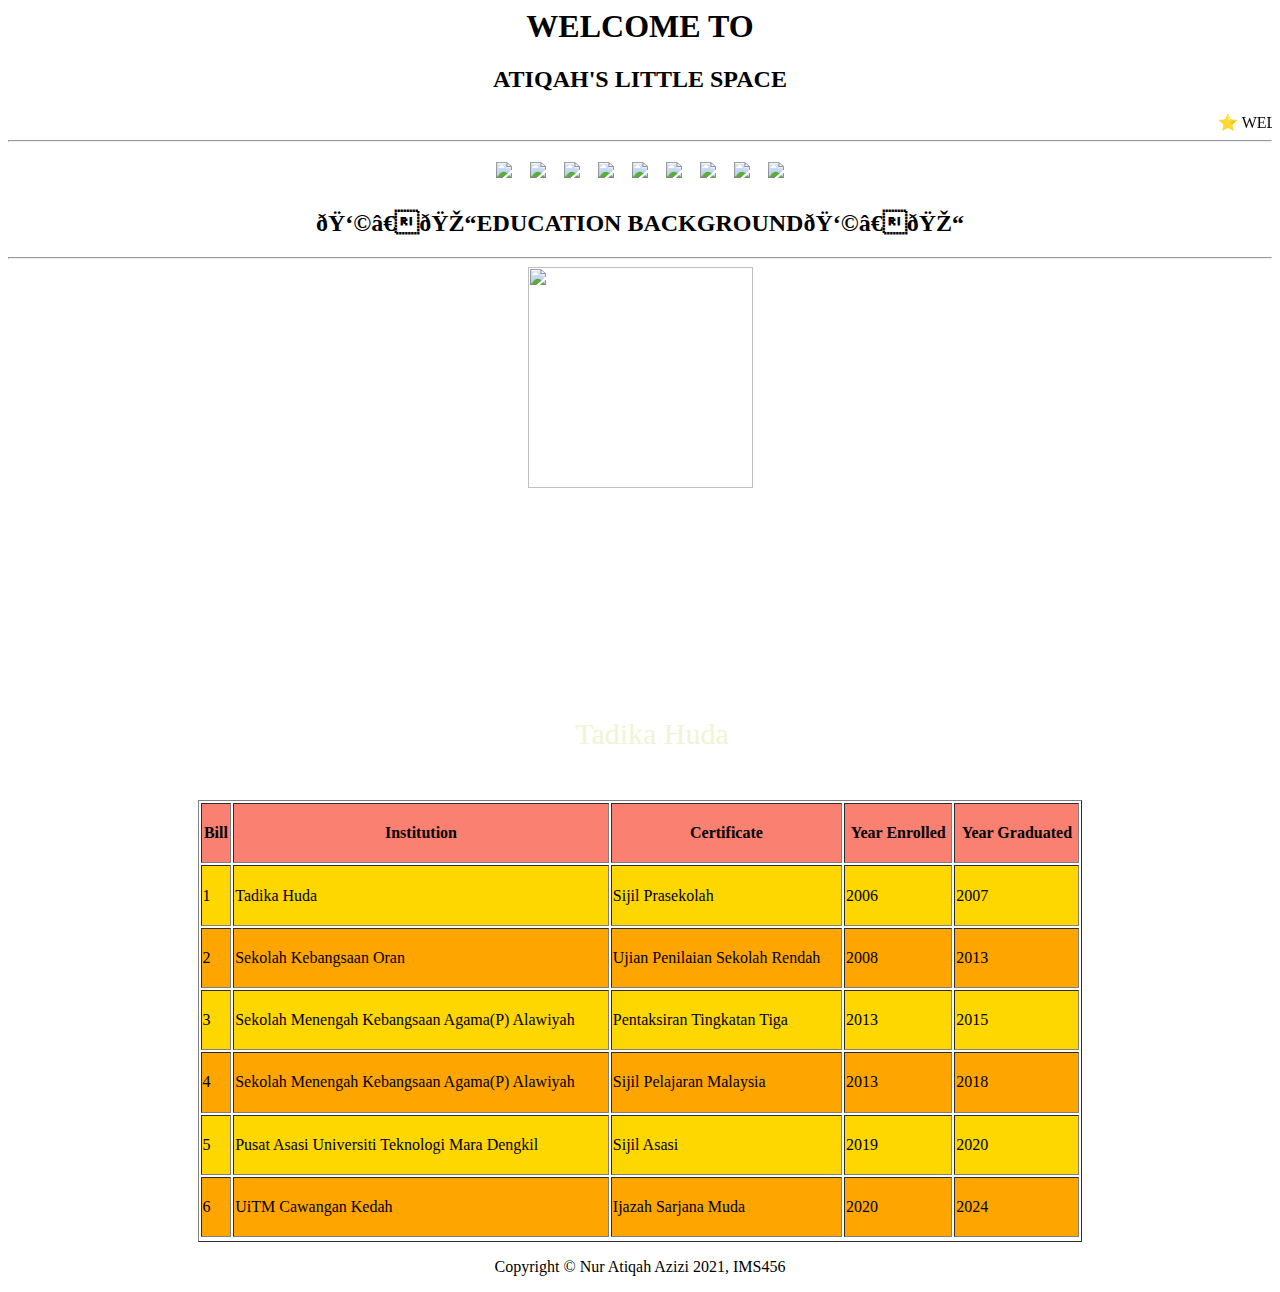
==== educations.html @ aedb6695 "Add files via upload" ====
<html>
<head>
<title>Educations</title>
<style>
body
{
background-repeat: no repeat;
background-size:100% 100%;
background-attachment:fixed;
}
</style>
<body background="Images/bg.jpg" >
</head>

<link rel="stylesheet" type="text/css" href="header.css"/>
<header><center>
<a href="educations.html"></a>
<div class="header">
<h1>WELCOME TO</h1>
<h2>ATIQAH'S LITTLE SPACE</h2>
</div>
</a>
</header>
<marquee scrollmount="30">&#11088 WELCOME TO MY LITTLE SPACE &#11088 WELCOME TO MY LITTLE SPACE &#11088 WELCOME TO MY LTTLE SPACE &#11088 WELCOME TO MY LITTLE SPACE &#11088 WELCOME TO MY LITTLE SPACE &#11088 WELCOME TO MY LITTLE SPACE&#11088 &#11088 WELCOME TO MY LITTLE SPACE &#11088 WELCOME TO MY LITTLE SPACE &#11088 WELCOME TO MY LITTLE SPACE &#11088</marquee>
<hr>

<nav>
<center><table cellspacing="6" cellpadding="6">
<tr>
<td><a href="index.html"><Home><img src="button/home.png"></a>
<td><a href="aboutme.html"><About Me><img src="button/aboutme.png"></a>
<td><a href="educations.html"><Educations><img src="button/educations.png"></a>
<td><a href="family.html"><Family><img src="button/family.png"></a>
<td><a href="friends.html"><Friends><img src="button/friends.png"></a>
<td><a href="hobby.html"><Hobby><img src="button/hobby.png"></a>
<td><a href="hometown.html"><Hometown><img src="button/hometown.png"></a>
<td><a href="gallery.html"><Gallery><img src="button/gallery.png"></a>
<td><a href="contactme.html"><Contact Me><img src="button/contactme.png"></a>
</tr>
</center></table>
</nav>
<body align="center">
<h2>👩‍🎓EDUCATION BACKGROUND👩‍🎓</h2>
<hr>
<style>
h1 {text-align: center;}
p {text-align: center;}
div {text-align: center;}
</style>
<meta charset="utf-8" />  
    <title>My Slider</title>  
    <style type="text/css">  
        
        .showSlide {  
            display: none  
        }  
            .showSlide img {  
                width: 50%;  
            }  
        .slidercontainer {  
            max-width: 900px;  
            position: relative;  
            margin: auto;  
        }  
        .left, .right {  
            cursor: pointer;  
            position: middle;  
            top: 50%;  
            width: auto;  
            padding: 16px;  
            margin-top: -26px;  
            color: white;  
            font-weight: bold;  
            font-size: 20px;  
            transition: 0.6s ease;  
            border-radius: 0 3px 3px 0;  
        }  
        .right {  
            right: 0;  
            border-radius: 3px 0 0 3px;  
        }  
            .left:hover, .right:hover {  
               
            }  
        .content {  
            color: #eff5d4;  
            font-size: 30px;  
            padding: 8px 12px;  
            position: center;  
            top: 10px;  
            width: 100%;  
            text-align: center;  
        }  
        
        /* Fading animation */  
        .fade {  
            -webkit-animation-name: fade;  
            -webkit-animation-duration: 1.5s;  
            animation-name: fade;  
            animation-duration: 1.5s;  
        }  
        @-webkit-keyframes fade {  
            from {  
                opacity: .4  
            }  
            to {  
                opacity: 1  
            }  
        }  
  
        @keyframes fade {  
            from {  
                opacity: .4  
            }  
            to {  
                opacity: 1  
            }  
        }  
    </style>   
    <div class="slidercontainer">  
        <div class="showSlide fade">  
            <img src="edu/tadika.jpg" />  
            <div class="content">Tadika Huda</div>  
        </div>  
        <div class="showSlide fade">  
            <img src="edu/sko.jpg"/>  
            <div class="content">Sk Oran</div>  
        </div>  
  
        <div class="showSlide fade">  
            <img src="edu/smkap2.jpg"/>  
            <div class="content">Smkap</div>  
        </div>  
        <div class="showSlide fade">  
            <img src="edu/dengkil.jpg"/>  
            <div class="content">Asasi Dengkil</div>  
        </div>  
        <!-- Navigation arrows -->  
        <a class="left" onclick="nextSlide(-1)">❮</a>  
        <a class="right" onclick="nextSlide(1)">❯</a>  
    </div> 
<script type="text/javascript">  
        var slide_index = 1;  
        displaySlides(slide_index);  
  
        function nextSlide(n) {  
            displaySlides(slide_index += n);  
        }  
  
        function currentSlide(n) {  
            displaySlides(slide_index = n);  
        }  
  
        function displaySlides(n) {  
            var i;  
            var slides = document.getElementsByClassName("showSlide");  
            if (n > slides.length) { slide_index = 1 }  
            if (n < 1) { slide_index = slides.length }  
            for (i = 0; i < slides.length; i++) {  
                slides[i].style.display = "none";  
            }  
            slides[slide_index - 1].style.display = "block";  
        }  
    </script>   
  
<br>
<div style="text-align:center">
<table border="1" align="center" width="70%" height="50%">
<link rel="stylesheet" href="edu.css">

	<tr>
		<th>Bill</th>
		<th>Institution</th>
		<th>Certificate</th>
		<th>Year Enrolled</th>
		<th>Year Graduated</th>
	</tr>
	<tr>
		<td>1</td>
		<td>Tadika Huda</td>
		<td>Sijil Prasekolah</td>
		<td>2006</td>
		<td>2007</td>	
	</tr>
	<tr bgcolor="#FFA500">
		<td>2</td>
		<td>Sekolah Kebangsaan Oran</td>
		<td>Ujian Penilaian Sekolah Rendah</td>
		<td>2008</td>
		<td>2013</td>
	</tr>
	<tr>
		<td>3</td>
		<td>Sekolah Menengah Kebangsaan Agama(P) Alawiyah</td>
		<td>Pentaksiran Tingkatan Tiga</td>
		<td>2013</td>
		<td>2015</td>
	</tr>
	<tr bgcolor="#FFA500">
		<td>4</td>
		<td>Sekolah Menengah Kebangsaan Agama(P) Alawiyah</td>
		<td>Sijil Pelajaran Malaysia</td>
		<td>2013</td>
		<td>2018</td>
	</tr>
	<tr>
		<td>5</td>
		<td>Pusat Asasi Universiti Teknologi Mara Dengkil</td>
		<td>Sijil Asasi</td>
		<td>2019</td>
		<td>2020</td>
	</tr>
	<tr bgcolor="#FFA500">
		<td>6</td>
		<td>UiTM Cawangan Kedah</td>
		<td>Ijazah Sarjana Muda</td>
		<td>2020</td>
		<td>2024</td>
	</tr>
	<tr>
</table>

<footer><center>
<p> Copyright &copy; Nur Atiqah Azizi 2021, IMS456</p>
</center></footer>
</body>
</html>
---- edu.css ----
body
	{
		background-color:white; 
	}


tr:nth-child(even)
	{
		background-color: #FFD700	;
	}


th
	{
		background-color: #FA8072;
	}


ul
	{
	list-style-type:none;
	background-color: none;
	margin:0;
	padding:0;
	overflow:hidden;
	}

li
	{
		float:left;
	}
li a 
	{
		display:block; 
		text-align:center;
		text-decoration:none;
		padding:14px 16px;
		
	}
li a:hover
	{
		background-color:none  ;
	}


ul
	{
		list-style-type: none;
		margin: 0;
		padding: 0;
		overflow: hidden;
		background-color: black
	}

div.slider
	{
		width: 100%;
		height: 350px;
		text-align: center;
	}

div.box1
	{
		width: 25%;
		float: left;	
	}
div.box2
	{
		width: 25%;
		float:left;
	}
div.box3
	{
		width: 25%;
		float:left;
	}
div.box4
	{
		width: 25%;
		float:left;
	}
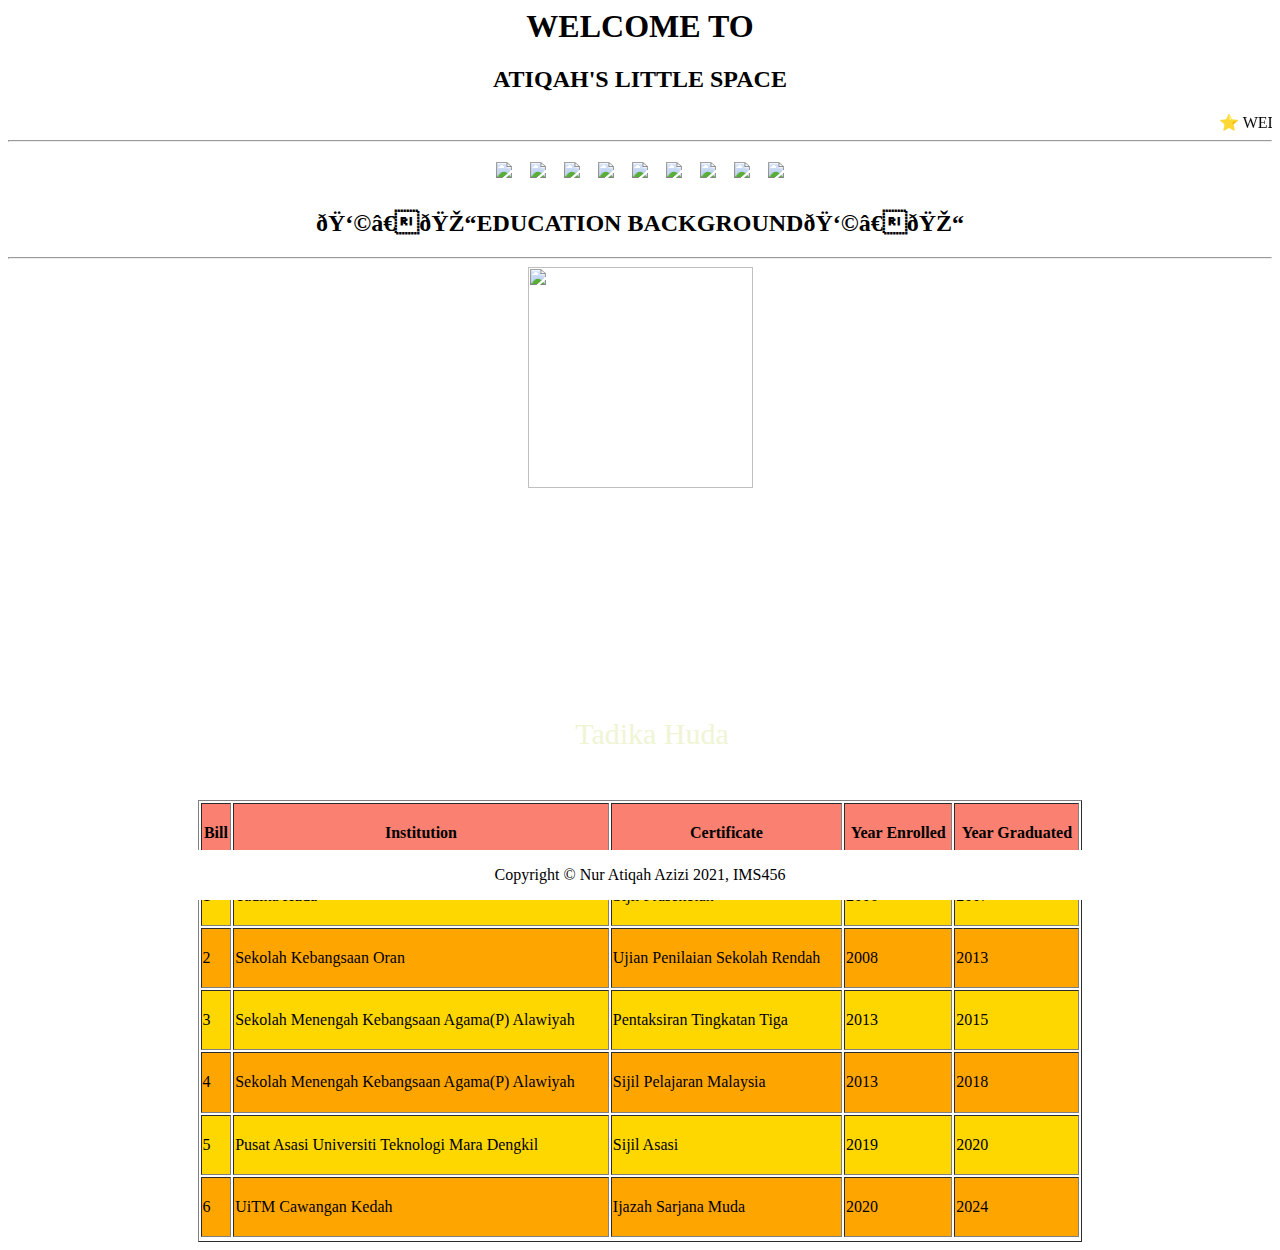
==== commit ec1fc5b3: "Update educations.html" ====
--- a/educations.html
+++ b/educations.html
@@ -219,9 +219,23 @@
 	</tr>
 	<tr>
 </table>
-
-<footer><center>
-<p> Copyright &copy; Nur Atiqah Azizi 2021, IMS456</p>
-</center></footer>
+<embed src="audio/galaxy.mp3" hidden="true"></embed>
+<style>
+.footer {
+  position: fixed;
+  left: 0;
+  bottom: 0;
+  width: 100%;
+  background-color: white;
+  color: black;
+  text-align: center;
+}
+</style>
+<div class="footer">
+  <p> Copyright &copy; Nur Atiqah Azizi 2021, IMS456</p>
+</div>
 </body>
-</html>+</html>
+
+</body>
+</html>
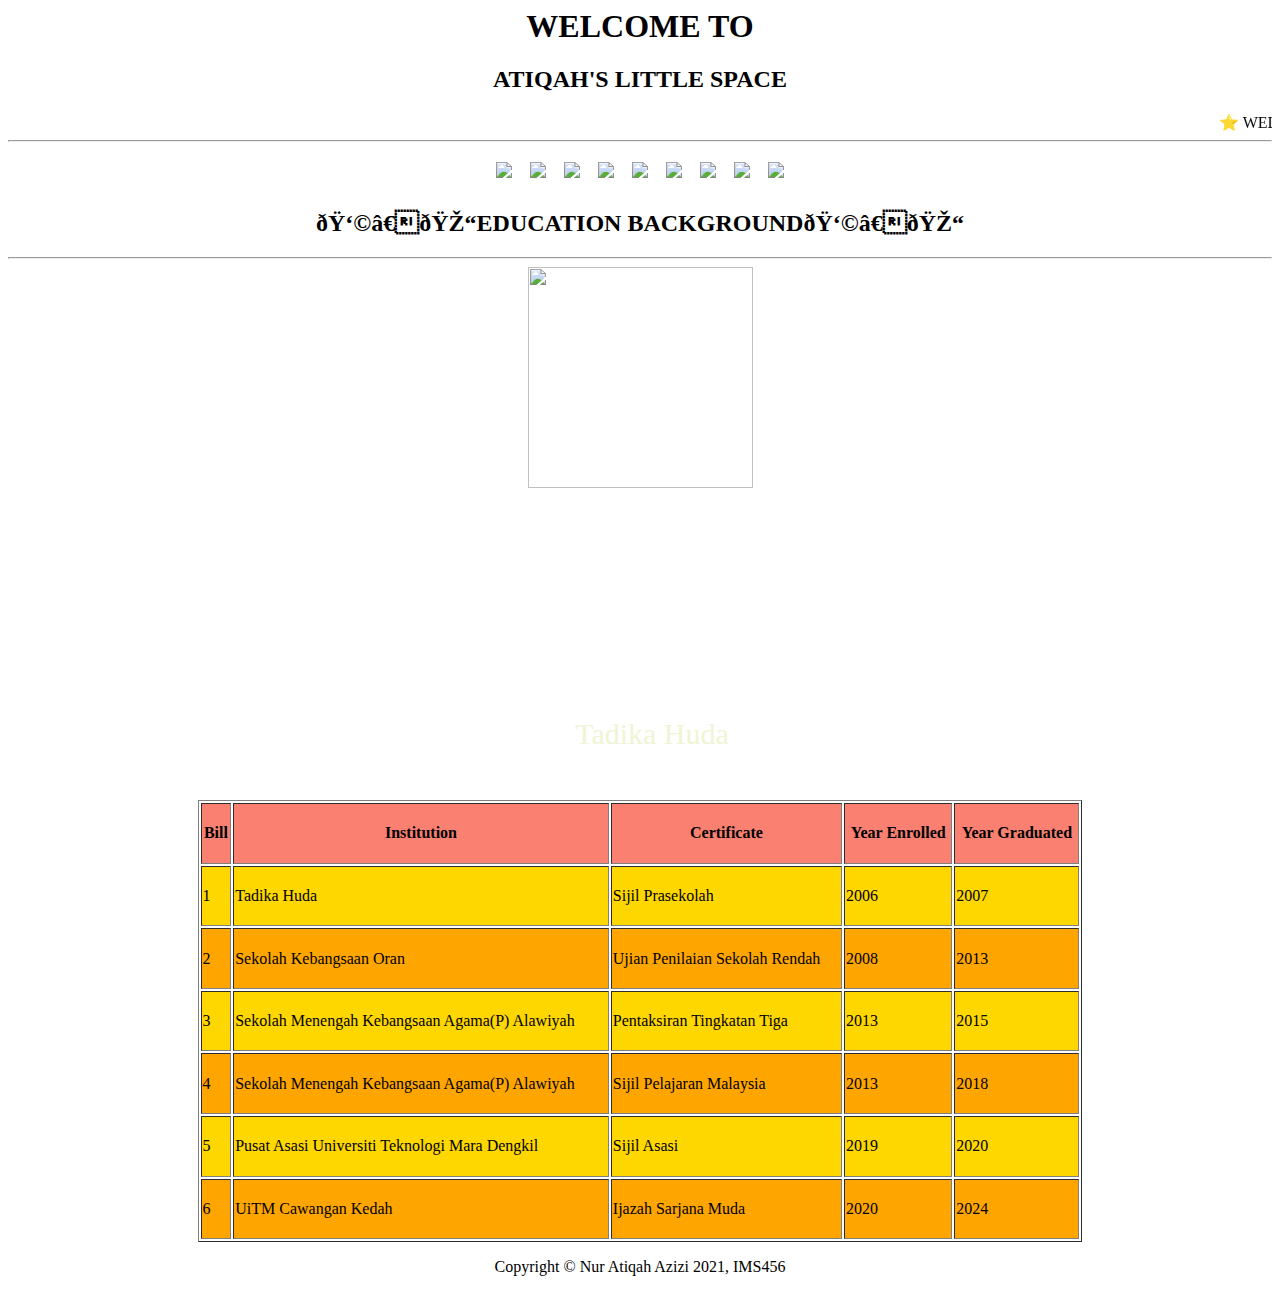
==== commit 23ff5d7b: "Update educations.html" ====
--- a/educations.html
+++ b/educations.html
@@ -217,12 +217,11 @@
 		<td>2020</td>
 		<td>2024</td>
 	</tr>
-	<tr>
 </table>
 <embed src="audio/galaxy.mp3" hidden="true"></embed>
 <style>
 .footer {
-  position: fixed;
+  position: bottom;
   left: 0;
   bottom: 0;
   width: 100%;
@@ -236,6 +235,3 @@
 </div>
 </body>
 </html>
-
-</body>
-</html>
